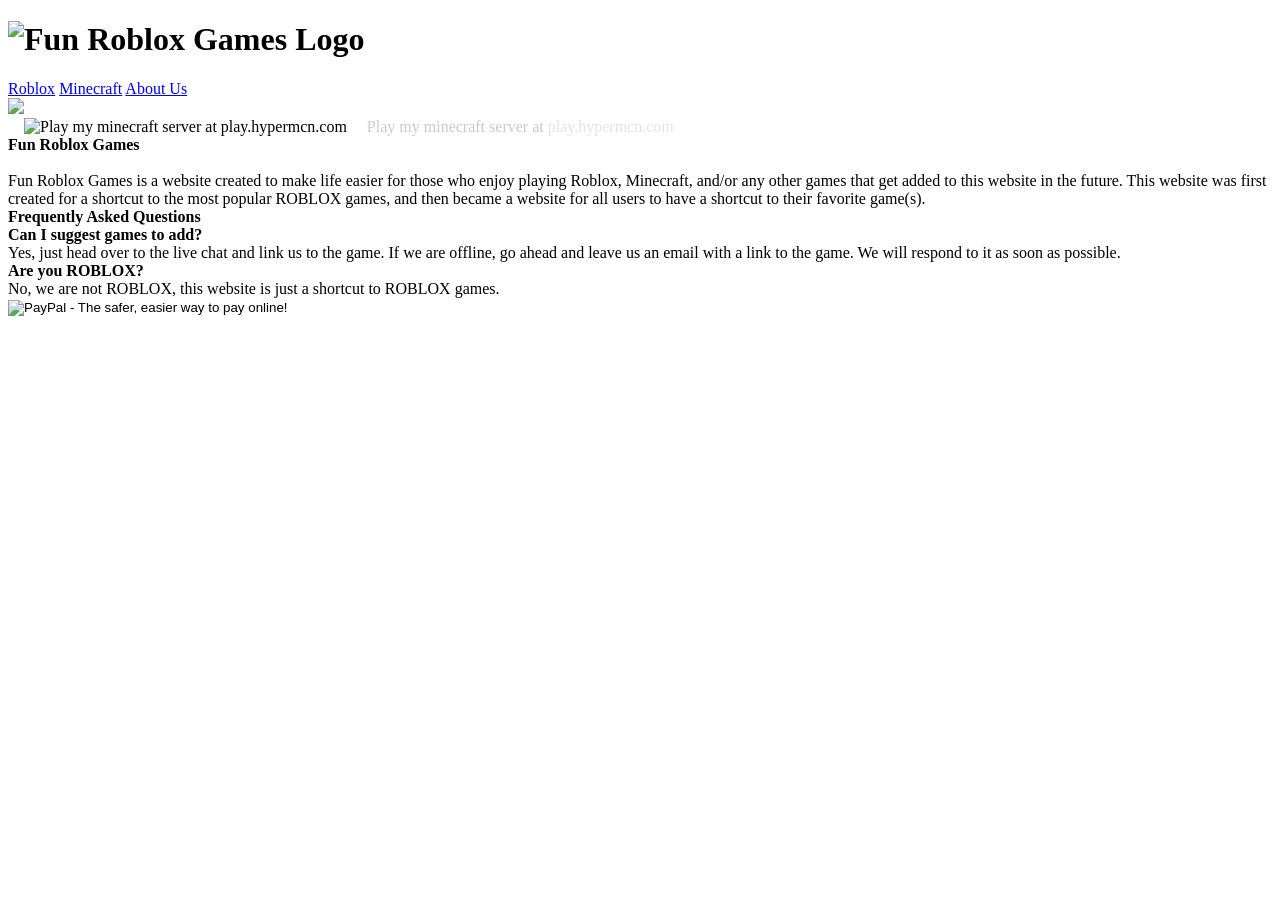
==== about/index.html @ 70450796 "Removed falling emojis" ====
<!DOCTYPE html>
<html lang="en">
<head>
  <meta charset="UTF-8">
  <link rel="icon" href="../images/favicon.png">
  <link rel="canonical" href="https://funrobloxgames.com/">
  <title>Fun Roblox Games</title>
  <meta name='description' content="This is a page all about us.">
  <link href='https://fonts.googleapis.com/css?family=Open+Sans' rel='stylesheet' type='text/css'>
  <link rel="stylesheet" href="../style.css">
  <script async src="https://arc.io/widget.min.js#vhRZitEy"></script>
</head>

<body>
  <!-- yyyy-mm-dd -->
  <time datetime="2019-06-05"></time>
  <header>
    <div class='nav-wrapper'>
      <h1 class='site'><img src="../images/logo.png" alt="Fun Roblox Games Logo"></h1>
    </div>
  </header>
  <nav class="nav">
    <a href="../" class="tab">Roblox</a>
    <a href="../minecraft" class="tab">Minecraft</a>
    <a href="#" class="tab">About Us</a>
  </nav>
  <a href='https://www.roblox.com/games/?SortFilter=default&TimeFilter=0&GenreFilter=1'><img src="../images/roblox background.png" class="header"></a>


  <article class="wrapper">
    <script src="https://apis.google.com/js/platform.js"></script>

  <div class="socials">
    <div class="austin1">
      <div class="g-ytsubscribe" data-channelid="UCCYm6GAI6Jy45ju1OL15-pA" data-layout="full" data-count="default"></div>
    </div>
    <div class="courtney">
      <div class="g-ytsubscribe" data-channelid="UCWKA3YM1mv_Pp5pNJyKJEbw" data-layout="full" data-count="default"></div>
    </div>
    <div class="minecraftserver">
        <img src="../images/MinecraftServer.png" alt="Play my minecraft server at play.hypermcn.com" style="width: 120px; margin: 0 1em;">
        <span style='color: rgb(202, 202, 202);'>Play my minecraft server at <span style='color: rgb(228, 228, 228);'>play.hypermcn.com</span></span>
    </div>
  </div>

  <div class="aboutus1">
    <header class="about-page"><b>Fun Roblox Games</b></header>
    <br>
    <span style="text-indent: 50px;">Fun Roblox Games is a website created to make life easier for those who enjoy playing Roblox, Minecraft, and/or any other games that get added to this website in the future. This website was first created for a shortcut to the most popular ROBLOX games, and then became a website for all users to have a shortcut to their favorite game(s).</a></span>
  </div>

  <div class="aboutus2">
    <header class="about-page"><b>Frequently Asked Questions</b></header>
  </div>
  <div class="aboutus4">
    <header class="about-page"><b>Can I suggest games to add?</b></header>
  </div>
  <div class="aboutus3">
    <span style="text-indent: 50px;">Yes, just head over to the live chat and link us to the game. If we are offline, go ahead and leave us an email with a link to the game. We will respond to it as soon as possible.</a></span>
  </div>
  <div class="aboutus4">
    <header class="about-page"><b>Are you ROBLOX?</b></header>
  </div>
  <div class="aboutus3">
    <span style="text-indent: 50px;">No, we are not ROBLOX, this website is just a shortcut to ROBLOX games.</a></span>
  </div>

  <script src="https://ajax.googleapis.com/ajax/libs/jquery/2.2.2/jquery.min.js"></script>
  <script>
    $(function(){
      $('.searchWrapper').submit(function(){
        var searchterm=$(".search").val();
        window.open("http://www.planetminecraft.com/resources/servers/?keywords="+searchterm);
        // alert(searchterm);
        return false;
      });
    });
  </script>
  <script>
    (function(i,s,o,g,r,a,m){i['GoogleAnalyticsObject']=r;i[r]=i[r]||function(){
    (i[r].q=i[r].q||[]).push(arguments)},i[r].l=1*new Date();a=s.createElement(o),
    m=s.getElementsByTagName(o)[0];a.async=1;a.src=g;m.parentNode.insertBefore(a,m)
    })(window,document,'script','https://www.google-analytics.com/analytics.js','ga');

    ga('create', 'UA-78082698-1', 'auto');
    ga('send', 'pageview');

  </script>

  <form id='donatebutton' action="https://www.paypal.com/cgi-bin/webscr" method="post" target="_top">
  <input type="hidden" name="cmd" value="_s-xclick">
  <input type="hidden" name="encrypted" value="-----BEGIN [base64]/Lzu3eN90kXtmIL9+7bFQxDJg5VmaJ9ha/25C2ZxIQp4QmxjDtzGZ60CPspGEeqQU7fNBEXMQUgwRZ/mwlBgQVGI13hwMItOdXeD//gFYqy5keE9ZQInRFVOMg32OgjKmyJx0dWm6HEBvCXd/QQZjELMAkGBSsOAwIaBQAwgbQGCSqGSIb3DQEHATAUBggqhkiG9w0DBwQIiEFsy+nfAbWAgZCjhSfO0utZwKy3SOZlMs0EVNJAwykuh4yoXIShmnw4yIOJKg3ScotOW2jnKNru/n3dy8YlivNNC/[base64]/hJl66/RGqrj5rFb08sAABNTzDTiqqNpJeBsYs/[base64]/MA0GCSqGSIb3DQEBBQUAA4GBAIFfOlaagFrl71+jq6OKidbWFSE+Q4FqROvdgIONth+8kSK//Y/4ihuE4Ymvzn5ceE3S/[base64]/aVGeXF6LKY6onZkT41SuuuejD3kIWZJ0TG+J5+DGIkRZFLzC8uMK3yHFZeaX3o051s2yT3d9nb4xijWLMAJkyIhykA6dnTCH2SRCFhxvdeOJo9iugWslo/7Gn2+v9IBT-----END PKCS7-----
  ">
  <input type="image" src="../images/Donate.png" border="0" name="submit" alt="PayPal - The safer, easier way to pay online!">
  <img alt="" border="0" src="https://www.paypalobjects.com/en_US/i/scr/pixel.gif" width="1" height="1">
  </form>

</article>
<div style='max-width:700px;margin:0 auto;background:none;'><img src="../images/Email.png" alt=""></div>
<div class="notification"><p></p></div>
<script src="https://ajax.googleapis.com/ajax/libs/jquery/3.3.1/jquery.min.js"></script>
<script src="https://cdnjs.cloudflare.com/ajax/libs/clipboard.js/2.0.0/clipboard.min.js"></script>
  <script>
    var host="funrobloxgames.com";
    // alert(host);
    if((host==window.location.host)&&(window.location.protocol != "https:")){
      window.location.protocol="https";
      console.log('true');
    }else {
      console.log('false');

    }
    new ClipboardJS(".game");
    $(".game").click(function(e){
      e.preventDefault();
      var ip = $(this).data("clipboard-target");
      ip = $(ip).val();
      $(".notification p").text(ip+" has been copied to your clipboard.");
      $(".notification").fadeIn();
      setTimeout(function(){
        $(".notification").fadeOut();
      },3000);
    })
  </script>
</body>
</html>
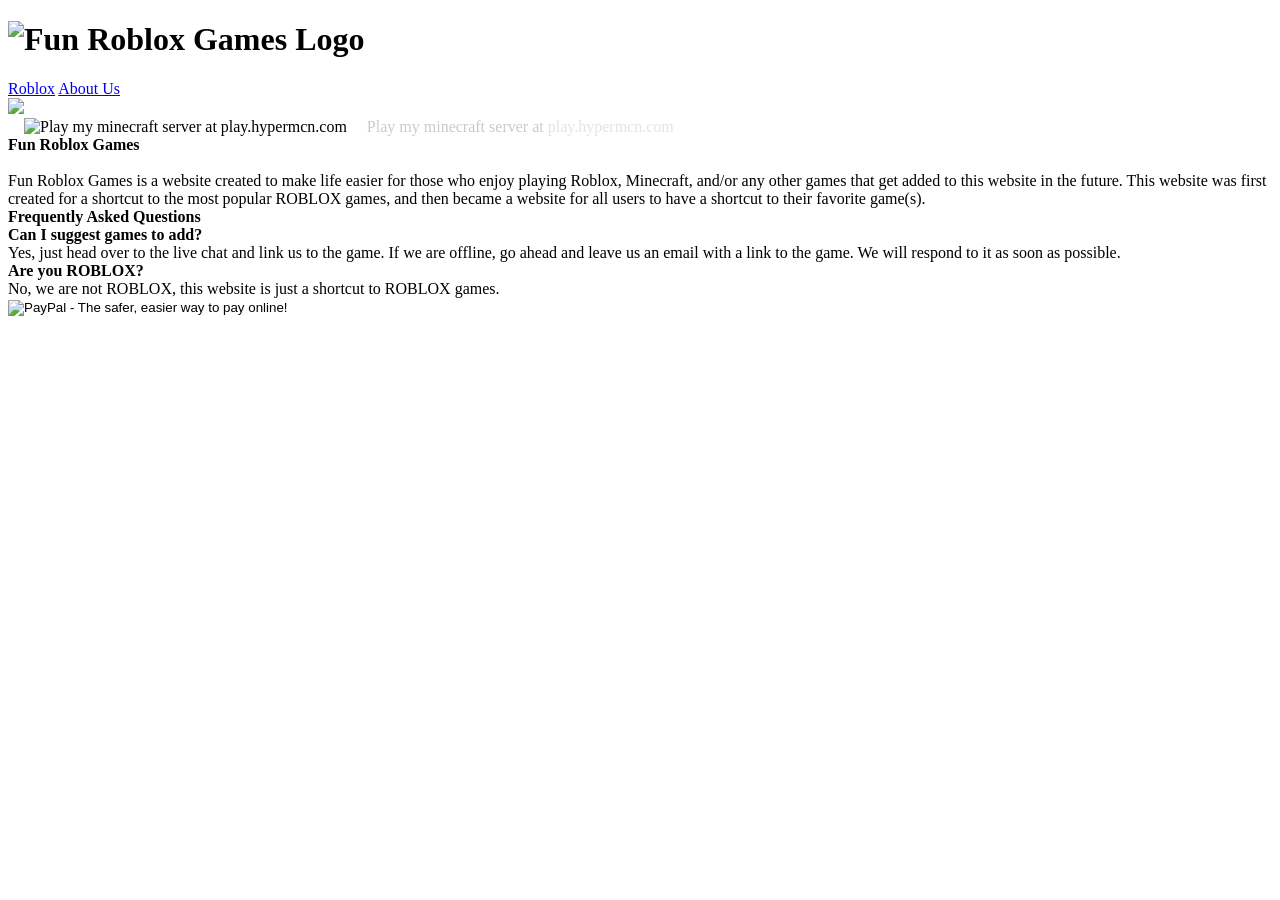
==== commit 647ab484: "Removed Minecraft tab" ====
--- a/about/index.html
+++ b/about/index.html
@@ -21,7 +21,6 @@
   </header>
   <nav class="nav">
     <a href="../" class="tab">Roblox</a>
-    <a href="../minecraft" class="tab">Minecraft</a>
     <a href="#" class="tab">About Us</a>
   </nav>
   <a href='https://www.roblox.com/games/?SortFilter=default&TimeFilter=0&GenreFilter=1'><img src="../images/roblox background.png" class="header"></a>
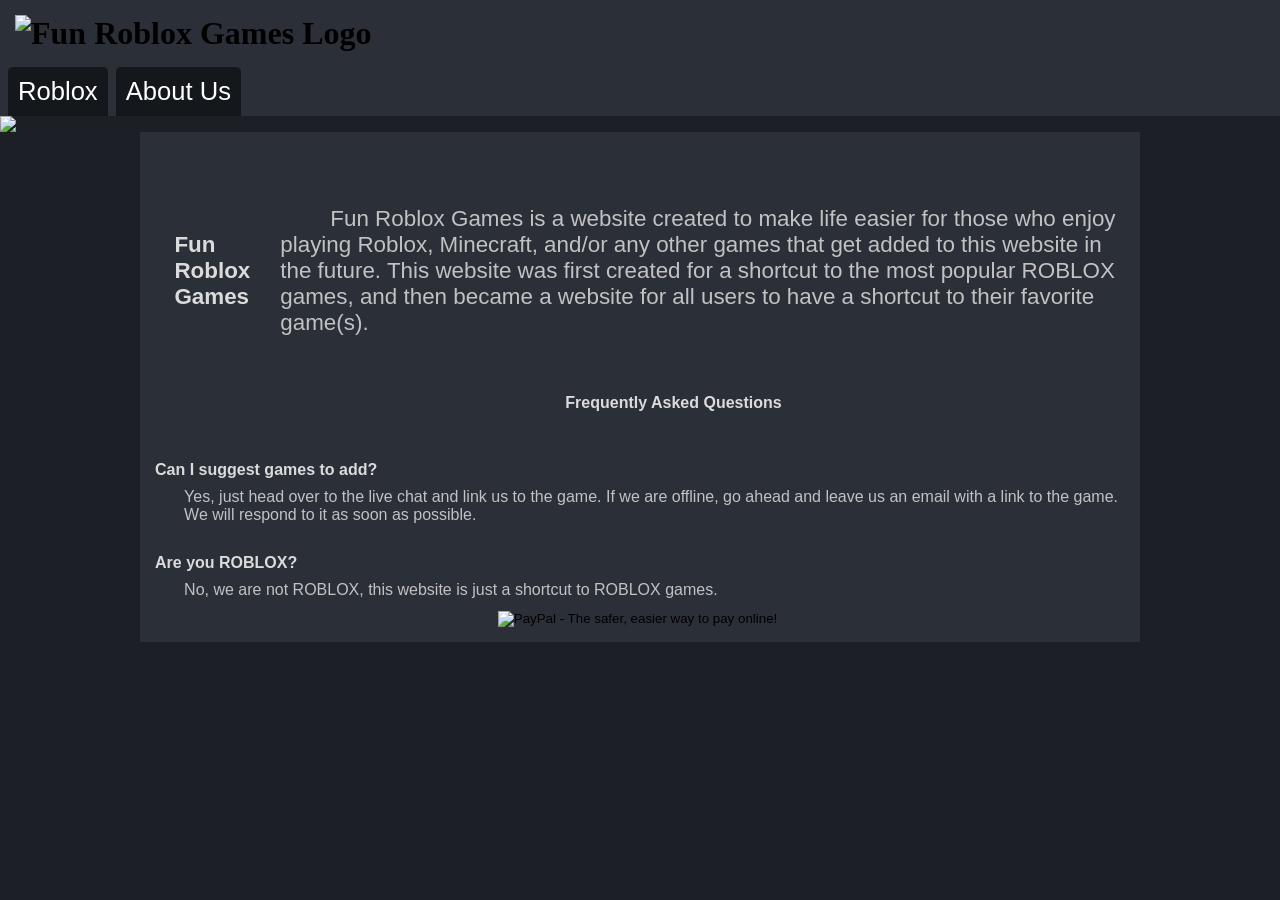
==== commit 05d33108: "Removed unused code/images" ====
--- a/about/index.html
+++ b/about/index.html
@@ -35,10 +35,6 @@
     </div>
     <div class="courtney">
       <div class="g-ytsubscribe" data-channelid="UCWKA3YM1mv_Pp5pNJyKJEbw" data-layout="full" data-count="default"></div>
-    </div>
-    <div class="minecraftserver">
-        <img src="../images/MinecraftServer.png" alt="Play my minecraft server at play.hypermcn.com" style="width: 120px; margin: 0 1em;">
-        <span style='color: rgb(202, 202, 202);'>Play my minecraft server at <span style='color: rgb(228, 228, 228);'>play.hypermcn.com</span></span>
     </div>
   </div>
 
--- a/style.css
+++ b/style.css
@@ -0,0 +1,445 @@
+h2 a, h2 {
+text-align: center;
+font-family: 'Open Sans';
+color: #212121;
+font-size: 2em;
+display: block;
+width: 100%;
+}
+
+.madsen-aff {
+  display: inline-flex;
+}
+.madsen-title {
+  color: white;
+  margin-top: 20%;
+  margin-left: -95%;
+  font-size: 20px;
+  width: 29.33%;
+}
+
+#donatebutton {
+  text-align: center;
+  width: 100%;
+}
+
+body,header,nav,h1 {
+  padding: 0;
+  margin:0;
+}
+
+body {
+  background:#1C2026;
+}
+
+button {
+  background:green;
+  padding-bottom:50px;
+  padding-top:50px;
+  margin:0 auto;
+  display:inline;
+  width:250px;
+  height:250px;
+  font-size:50px;
+  cursor:pointer;
+}
+
+a {
+  color: white;
+  text-decoration:none;
+}
+
+.searchWrapper {
+  width:100%;
+  text-align: center;
+  margin:1%;
+  background-color: whitesmoke;
+}
+
+.searchWrapper input {
+  font-size:2em;
+  margin:0 auto;
+  padding:2px 6px;
+  width:100%;
+  box-sizing:border-box;
+  background-color: whitesmoke;
+}
+
+.site {
+  font-family:"Open Sans";
+}
+
+.navbar {
+  list-style-type: none
+}
+
+.navbar li {
+  display:inline;
+  border: 2px solid blue;
+  padding:20px;
+  height:100%;
+  background-image: url(dark_embroidery.png);
+  color:white;
+  cursor:pointer;
+}
+
+.nav-wrapper {
+  display: flex;
+  justify-content: space-between;
+  width: 100%;
+  box-sizing: border-box;
+  align-items: center;
+  background: #2a2f38;
+  padding:15px;
+}
+
+img {
+  max-width: 100%;
+}
+
+.header {
+  background-color: #1C2026;
+  margin: 0 auto;
+  display: block;
+}
+
+.wrapper {
+  width:100%;
+  background: #2a2f38;
+  padding:15px;
+  height:100%;
+  box-sizing:border-box;
+  display: flex;
+  flex-flow: wrap;
+  max-width: 1000px;
+  margin:0 auto;
+}
+
+.getmovincrew {
+  width: 100%;
+  font-family: sans-serif;
+  font-size: 1.4em;
+  max-width: 400px;
+  display: flex;
+  align-items: center;
+  justify-content: center;
+  margin-top: 1em;
+}
+
+nav.nav {
+  font-size:1.6em;
+  font-family:sans-serif;
+  padding:0;
+  display: flex;
+  justify-content: flex-start;
+  width: 100%;
+  box-sizing: border-box;
+  align-items: center;
+  background: #2a2f38;
+}
+
+.tab {
+  background:#14171C;
+  padding:10px;
+  border-radius:5px 5px 0px 0px;
+  margin:0px 0px 0px 8px;
+}
+
+.title {
+  background: #38404b;
+  color:white;
+  padding: 1%;
+  margin: 1%;
+  font-size: 20px;
+  width: 29.33%;
+}
+
+@media (max-width: 700px) {
+  .title{
+    width: 46%;
+  }
+}
+
+@media (max-width: 450px) {
+  .title{
+    width: 96%;
+  }
+}
+
+.ipinput {
+  width: 1px;
+  height: 1px;
+  position: absolute;
+  left: -9999px;
+}
+
+.notification {
+  display: none;
+  position: fixed;
+  bottom: 40px;
+  left: 20px;
+  width: 100%;
+  text-align: center;
+}
+
+.notification p {
+  display: inline;
+  background: white;
+  padding: 20px 30px;
+  border-radius: 3px;
+  font-size: 2em;
+  font-family: sans-serif;
+}
+
+.centeraff {
+  display: block;
+  margin-left: 90%;
+  margin-right: 90%;
+  width: auto;
+}
+
+.austin {
+  margin-left: 35%;
+  margin-top: 2%;
+  margin-bottom: 2%;
+}
+
+.austin1 {
+  margin-top: 4%;
+  margin-left: 5%;
+  margin-bottom: 2%;
+}
+
+.courtney {
+  margin-left: 5%;
+  margin-top: 4%;
+  margin-bottom: 2%;
+}
+
+.robloxdesc {
+  width: 100%;
+  font-family: sans-serif;
+  font-size: 1.4em;
+  display: flex;
+  align-items: center;
+  justify-content: center;
+  margin-left: 2%;
+  margin-top: 2%;
+  color: #9b978f;
+}
+
+.austinfrgdesc {
+  width: 100%;
+  font-family: sans-serif;
+  font-size: 1.4em;
+  display: flex;
+  align-items: center;
+  justify-content: center;
+  margin-left: 2%;
+  margin-bottom: 2%;
+  color: #9b978f;
+}
+
+.applydesc {
+  width: 100%;
+  font-family: sans-serif;
+  font-size: 1.4em;
+  display: flex;
+  align-items: center;
+  justify-content: center;
+  margin-left: 2%;
+  color: #9b978f;
+}
+
+.game-header {
+  margin-right: 30px;
+}
+.aboutus1 {
+  color: #c2c2c2;
+  width: 100%;
+  font-family: sans-serif;
+  font-size: 1.4em;
+  display: flex;
+  align-items: center;
+  justify-content: center;
+  margin-left: 2%;
+  margin-bottom: 3%;
+  margin-top: 3%;
+}
+
+.aboutus2 {
+  color: #c2c2c2;
+  width: 100%;
+  font-family: sans-serif;
+  display: flex;
+  align-items: center;
+  justify-content: center;
+  margin-left: 10%;
+  margin-bottom: 3%;
+  margin-top: 3%;
+}
+
+.aboutus3 {
+  color: #c2c2c2;
+  width: 100%;
+  font-family: sans-serif;
+  align-items: center;
+  margin-left: 3%;
+  margin-bottom: 1%;
+  margin-top: 1%;
+  margin-right: auto;
+}
+
+.aboutus4 {
+  color: #c2c2c2;
+  width: 100%;
+  font-family: sans-serif;
+  align-items: center;
+  justify-content: center;
+  margin-left: auto;
+  margin-bottom: 0%;
+  margin-top: 2%;
+  margin-right: auto;
+}
+
+.about-page {
+  color: #dbdbdb;
+  margin-right: 30px;
+}
+.yt-username{
+  display: block;
+  height: 23px;
+  font-weight: 500;
+  white-space: nowrap;
+}
+.socials {
+  background-color: rgba(37, 37, 37, 0.719);
+  padding-bottom: 15px;
+  border-radius: 25px;
+  display: -webkit-inline-box;
+  margin: auto;
+  margin-bottom: 15px;
+}
+
+.snowflake {
+  color: #fff;
+  font-size: 1em;
+  font-family: Arial, sans-serif;
+  text-shadow: 0 0 5px #000;
+}
+
+@-webkit-keyframes snowflakes-fall {
+  0% {
+      top: -10%
+  }
+  100% {
+      top:100%
+  }
+}
+@-webkit-keyframes snowflakes-shake {
+  0%,100% {
+      -webkit-transform: translateX(0);
+      transform: translateX(0)
+  }
+  50% {
+      -webkit-transform: translateX(80px);
+      transform: translateX(80px)
+  }
+}
+@keyframes snowflakes-fall {
+  0% {
+      top: -10%
+  }
+  100% {
+      top: 100%
+  }
+}
+@keyframes snowflakes-shake {
+  0%,100% {
+      transform: translateX(0)
+  }
+  50% {
+      transform: translateX(80px)
+  }
+}
+
+.snowflake {
+  position: fixed;
+  top: -10%;
+  z-index: 9999;
+  -webkit-user-select: none;
+  -moz-user-select: none;
+  -ms-user-select: none;
+  user-select: none;
+  cursor: default;
+  -webkit-animation-name: snowflakes-fall,snowflakes-shake;
+  -webkit-animation-duration: 10s,3s;
+  -webkit-animation-timing-function: linear,ease-in-out;
+  -webkit-animation-iteration-count: infinite,infinite;
+  -webkit-animation-play-state: running,running;
+  animation-name: snowflakes-fall,snowflakes-shake;
+  animation-duration: 10s,3s;
+  animation-timing-function: linear,ease-in-out;
+  animation-iteration-count: infinite,infinite;
+  animation-play-state: running,running
+}
+.snowflake:nth-of-type(0) {
+  left: 1%;
+  -webkit-animation-delay: 0s,0s;
+  animation-delay:0s,0s
+}
+.snowflake:nth-of-type(1) {
+  left: 10%;
+  -webkit-animation-delay: 1s,1s;
+  animation-delay: 1s,1s
+}
+.snowflake:nth-of-type(2) {
+  left: 20%;
+  -webkit-animation-delay: 6s,.5s;
+  animation-delay: 6s,.5s
+}
+.snowflake:nth-of-type(3) {
+  left: 30%;
+  -webkit-animation-delay: 4s,2s;
+  animation-delay: 4s,2s
+}
+.snowflake:nth-of-type(4) {
+  left: 40%;
+  -webkit-animation-delay: 2s,2s;
+  animation-delay: 2s,2s
+}
+.snowflake:nth-of-type(5) {
+  left: 50%;
+  -webkit-animation-delay: 8s,3s;
+  animation-delay: 8s,3s
+}
+.snowflake:nth-of-type(6) {
+  left: 60%;
+  -webkit-animation-delay: 6s,2s;
+  animation-delay:6s,2s
+}
+.snowflake:nth-of-type(7) {
+  left: 70%;
+  -webkit-animation-delay: 2.5s,1s;
+  animation-delay: 2.5s,1s
+}
+.snowflake:nth-of-type(8) {
+  left: 80%;
+  -webkit-animation-delay: 1s,0s;
+  animation-delay: 1s,0s
+}
+.snowflake:nth-of-type(9) {
+  left: 90%;
+  -webkit-animation-delay: 3s,1.5s;
+  animation-delay: 3s,1.5s
+}
+.snowflake:nth-of-type(10) {
+  left: 25%;
+  -webkit-animation-delay: 2s,0s;
+  animation-delay: 2s,0s
+}
+.snowflake:nth-of-type(11) {
+  left: 65%;
+  -webkit-animation-delay: 4s,2.5s;
+  animation-delay: 4s,2.5s
+}
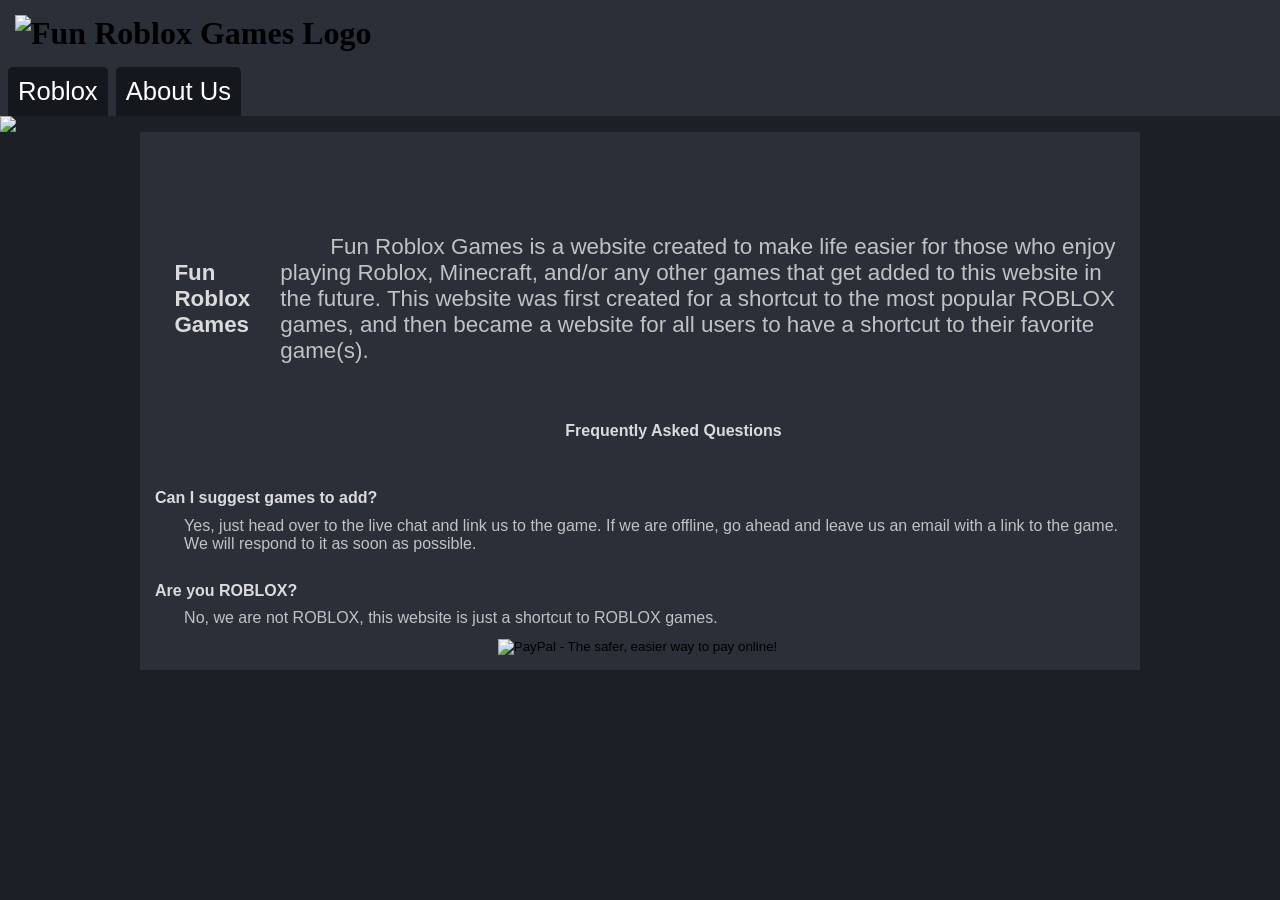
==== commit a20ba354: "Improved socials box" ====
--- a/about/index.html
+++ b/about/index.html
@@ -29,14 +29,14 @@
   <article class="wrapper">
     <script src="https://apis.google.com/js/platform.js"></script>
 
-  <div class="socials">
-    <div class="austin1">
-      <div class="g-ytsubscribe" data-channelid="UCCYm6GAI6Jy45ju1OL15-pA" data-layout="full" data-count="default"></div>
-    </div>
-    <div class="courtney">
-      <div class="g-ytsubscribe" data-channelid="UCWKA3YM1mv_Pp5pNJyKJEbw" data-layout="full" data-count="default"></div>
-    </div>
+<div class="socials" style="display: flex; justify-content: center; gap: 20px; margin: 20px 0;"></div>
+  <div class="austin1">
+    <div class="g-ytsubscribe" data-channelid="UCCYm6GAI6Jy45ju1OL15-pA" data-layout="full" data-count="default"></div>
   </div>
+  <div class="courtney">
+    <div class="g-ytsubscribe" data-channelid="UCWKA3YM1mv_Pp5pNJyKJEbw" data-layout="full" data-count="default"></div>
+  </div>
+</div>
 
   <div class="aboutus1">
     <header class="about-page"><b>Fun Roblox Games</b></header>
@@ -59,6 +59,8 @@
   <div class="aboutus3">
     <span style="text-indent: 50px;">No, we are not ROBLOX, this website is just a shortcut to ROBLOX games.</a></span>
   </div>
+
+  <br>
 
   <script src="https://ajax.googleapis.com/ajax/libs/jquery/2.2.2/jquery.min.js"></script>
   <script>
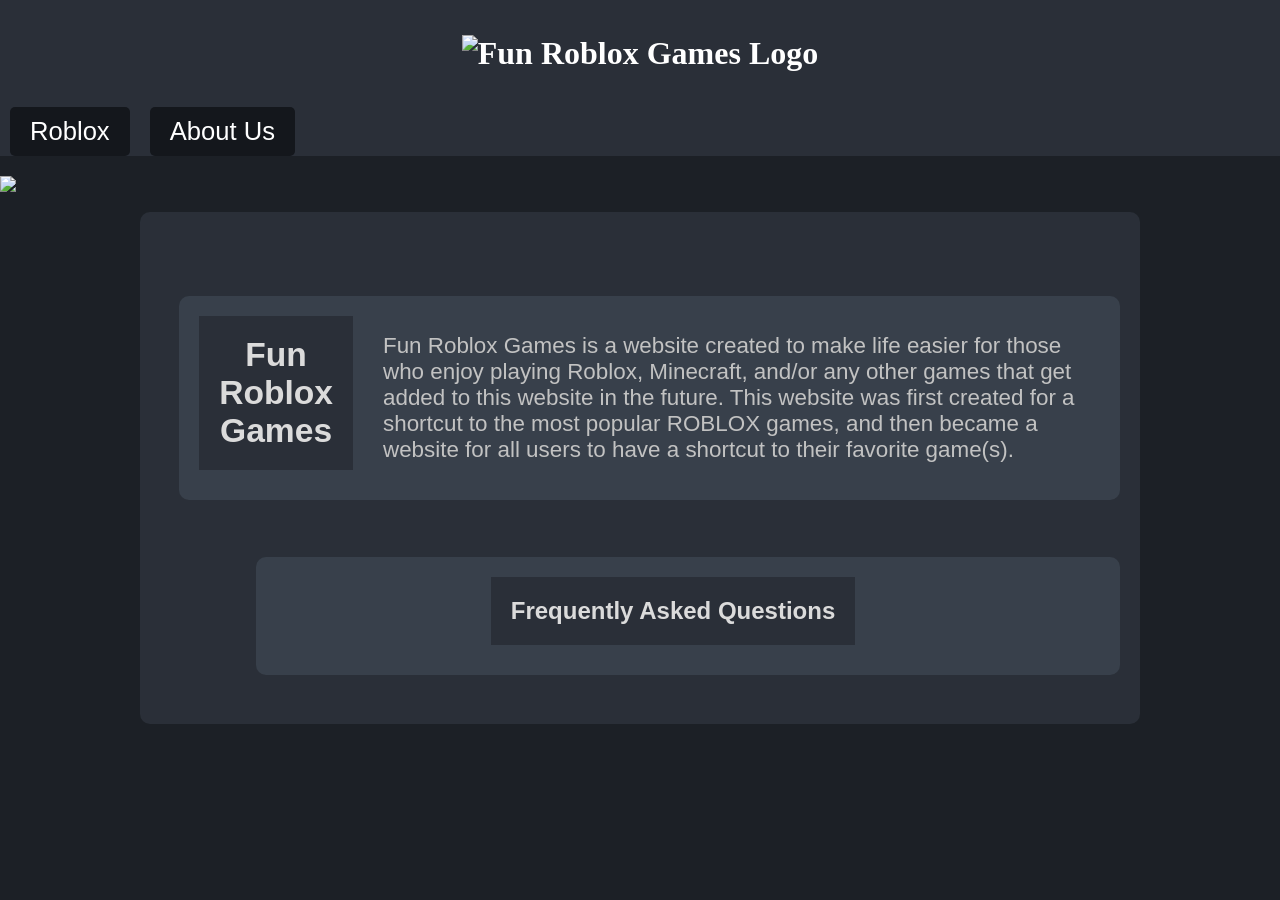
==== commit 55c43ad3: "Aesthetic Update" ====
--- a/about/index.html
+++ b/about/index.html
@@ -25,99 +25,27 @@
   </nav>
   <a href='https://www.roblox.com/games/?SortFilter=default&TimeFilter=0&GenreFilter=1'><img src="../images/roblox background.png" class="header"></a>
 
-
   <article class="wrapper">
     <script src="https://apis.google.com/js/platform.js"></script>
 
-<div class="socials" style="display: flex; justify-content: center; gap: 20px; margin: 20px 0;"></div>
-  <div class="austin1">
-    <div class="g-ytsubscribe" data-channelid="UCCYm6GAI6Jy45ju1OL15-pA" data-layout="full" data-count="default"></div>
-  </div>
-  <div class="courtney">
-    <div class="g-ytsubscribe" data-channelid="UCWKA3YM1mv_Pp5pNJyKJEbw" data-layout="full" data-count="default"></div>
-  </div>
-</div>
+    <div class="socials">
+      <div class="austin1">
+        <div class="g-ytsubscribe" data-channelid="UCCYm6GAI6Jy45ju1OL15-pA" data-layout="full" data-count="default"></div>
+      </div>
+      <div class="courtney">
+        <div class="g-ytsubscribe" data-channelid="UCWKA3YM1mv_Pp5pNJyKJEbw" data-layout="full" data-count="default"></div>
+      </div>
+    </div>
 
-  <div class="aboutus1">
-    <header class="about-page"><b>Fun Roblox Games</b></header>
-    <br>
-    <span style="text-indent: 50px;">Fun Roblox Games is a website created to make life easier for those who enjoy playing Roblox, Minecraft, and/or any other games that get added to this website in the future. This website was first created for a shortcut to the most popular ROBLOX games, and then became a website for all users to have a shortcut to their favorite game(s).</a></span>
-  </div>
+    <div class="aboutus1">
+      <header class="about-page"><b>Fun Roblox Games</b></header>
+      <br>
+      <span>Fun Roblox Games is a website created to make life easier for those who enjoy playing Roblox, Minecraft, and/or any other games that get added to this website in the future. This website was first created for a shortcut to the most popular ROBLOX games, and then became a website for all users to have a shortcut to their favorite game(s).</span>
+    </div>
 
-  <div class="aboutus2">
-    <header class="about-page"><b>Frequently Asked Questions</b></header>
-  </div>
-  <div class="aboutus4">
-    <header class="about-page"><b>Can I suggest games to add?</b></header>
-  </div>
-  <div class="aboutus3">
-    <span style="text-indent: 50px;">Yes, just head over to the live chat and link us to the game. If we are offline, go ahead and leave us an email with a link to the game. We will respond to it as soon as possible.</a></span>
-  </div>
-  <div class="aboutus4">
-    <header class="about-page"><b>Are you ROBLOX?</b></header>
-  </div>
-  <div class="aboutus3">
-    <span style="text-indent: 50px;">No, we are not ROBLOX, this website is just a shortcut to ROBLOX games.</a></span>
-  </div>
-
-  <br>
-
-  <script src="https://ajax.googleapis.com/ajax/libs/jquery/2.2.2/jquery.min.js"></script>
-  <script>
-    $(function(){
-      $('.searchWrapper').submit(function(){
-        var searchterm=$(".search").val();
-        window.open("http://www.planetminecraft.com/resources/servers/?keywords="+searchterm);
-        // alert(searchterm);
-        return false;
-      });
-    });
-  </script>
-  <script>
-    (function(i,s,o,g,r,a,m){i['GoogleAnalyticsObject']=r;i[r]=i[r]||function(){
-    (i[r].q=i[r].q||[]).push(arguments)},i[r].l=1*new Date();a=s.createElement(o),
-    m=s.getElementsByTagName(o)[0];a.async=1;a.src=g;m.parentNode.insertBefore(a,m)
-    })(window,document,'script','https://www.google-analytics.com/analytics.js','ga');
-
-    ga('create', 'UA-78082698-1', 'auto');
-    ga('send', 'pageview');
-
-  </script>
-
-  <form id='donatebutton' action="https://www.paypal.com/cgi-bin/webscr" method="post" target="_top">
-  <input type="hidden" name="cmd" value="_s-xclick">
-  <input type="hidden" name="encrypted" value="-----BEGIN [base64]/Lzu3eN90kXtmIL9+7bFQxDJg5VmaJ9ha/25C2ZxIQp4QmxjDtzGZ60CPspGEeqQU7fNBEXMQUgwRZ/mwlBgQVGI13hwMItOdXeD//gFYqy5keE9ZQInRFVOMg32OgjKmyJx0dWm6HEBvCXd/QQZjELMAkGBSsOAwIaBQAwgbQGCSqGSIb3DQEHATAUBggqhkiG9w0DBwQIiEFsy+nfAbWAgZCjhSfO0utZwKy3SOZlMs0EVNJAwykuh4yoXIShmnw4yIOJKg3ScotOW2jnKNru/n3dy8YlivNNC/[base64]/hJl66/RGqrj5rFb08sAABNTzDTiqqNpJeBsYs/[base64]/MA0GCSqGSIb3DQEBBQUAA4GBAIFfOlaagFrl71+jq6OKidbWFSE+Q4FqROvdgIONth+8kSK//Y/4ihuE4Ymvzn5ceE3S/[base64]/aVGeXF6LKY6onZkT41SuuuejD3kIWZJ0TG+J5+DGIkRZFLzC8uMK3yHFZeaX3o051s2yT3d9nb4xijWLMAJkyIhykA6dnTCH2SRCFhxvdeOJo9iugWslo/7Gn2+v9IBT-----END PKCS7-----
-  ">
-  <input type="image" src="../images/Donate.png" border="0" name="submit" alt="PayPal - The safer, easier way to pay online!">
-  <img alt="" border="0" src="https://www.paypalobjects.com/en_US/i/scr/pixel.gif" width="1" height="1">
-  </form>
-
-</article>
-<div style='max-width:700px;margin:0 auto;background:none;'><img src="../images/Email.png" alt=""></div>
-<div class="notification"><p></p></div>
-<script src="https://ajax.googleapis.com/ajax/libs/jquery/3.3.1/jquery.min.js"></script>
-<script src="https://cdnjs.cloudflare.com/ajax/libs/clipboard.js/2.0.0/clipboard.min.js"></script>
-  <script>
-    var host="funrobloxgames.com";
-    // alert(host);
-    if((host==window.location.host)&&(window.location.protocol != "https:")){
-      window.location.protocol="https";
-      console.log('true');
-    }else {
-      console.log('false');
-
-    }
-    new ClipboardJS(".game");
-    $(".game").click(function(e){
-      e.preventDefault();
-      var ip = $(this).data("clipboard-target");
-      ip = $(ip).val();
-      $(".notification p").text(ip+" has been copied to your clipboard.");
-      $(".notification").fadeIn();
-      setTimeout(function(){
-        $(".notification").fadeOut();
-      },3000);
-    })
-  </script>
+    <div class="aboutus2">
+      <header class="about-page"><b>Frequently Asked Questions</b></header>
+    </div>
+  </article>
 </body>
 </html>
--- a/style.css
+++ b/style.css
@@ -30,23 +30,40 @@
 
 body {
   background:#1C2026;
+  font-family: 'Open Sans', sans-serif;
+  color: #fff;
+}
+
+header {
+  background: #2a2f38;
+  padding: 20px;
+  text-align: center;
 }
 
 button {
   background:green;
-  padding-bottom:50px;
-  padding-top:50px;
-  margin:0 auto;
-  display:inline;
-  width:250px;
-  height:250px;
-  font-size:50px;
+  padding:20px;
+  margin:10px auto;
+  display:block;
+  width:200px;
+  font-size:1.2em;
   cursor:pointer;
+  border: none;
+  border-radius: 5px;
+  color: #fff;
+}
+
+button:hover {
+  background: darkgreen;
 }
 
 a {
-  color: white;
-  text-decoration:none;
+  color: #0099ff;
+  text-decoration: underline;
+}
+
+a:hover {
+  color: #fff;
 }
 
 .searchWrapper {
@@ -63,6 +80,15 @@
   width:100%;
   box-sizing:border-box;
   background-color: whitesmoke;
+}
+
+input[type="text"] {
+  width: 100%;
+  padding: 10px;
+  margin: 10px 0;
+  border: none;
+  border-radius: 5px;
+  box-sizing: border-box;
 }
 
 .site {
@@ -85,34 +111,54 @@
 
 .nav-wrapper {
   display: flex;
-  justify-content: space-between;
+  justify-content: center;
+  align-items: center;
   width: 100%;
   box-sizing: border-box;
-  align-items: center;
   background: #2a2f38;
   padding:15px;
 }
 
+.nav {
+  display: flex;
+  justify-content: center;
+  background: #2a2f38;
+  padding: 10px 0;
+}
+
+.nav .tab {
+  background: #14171C;
+  padding: 10px 20px;
+  border-radius: 5px;
+  margin: 0 10px;
+  color: #fff;
+  text-decoration: none;
+}
+
+.nav .tab:hover {
+  background: #0099ff;
+}
+
 img {
   max-width: 100%;
 }
 
 .header {
-  background-color: #1C2026;
-  margin: 0 auto;
   display: block;
+  margin: 20px auto;
+  max-width: 100%;
 }
 
 .wrapper {
-  width:100%;
+  max-width: 1000px;
+  margin: 20px auto;
+  padding: 20px;
   background: #2a2f38;
-  padding:15px;
+  border-radius: 10px;
   height:100%;
   box-sizing:border-box;
   display: flex;
   flex-flow: wrap;
-  max-width: 1000px;
-  margin:0 auto;
 }
 
 .getmovincrew {
@@ -265,6 +311,9 @@
   margin-left: 2%;
   margin-bottom: 3%;
   margin-top: 3%;
+  padding: 20px;
+  background: #38404b;
+  border-radius: 10px;
 }
 
 .aboutus2 {
@@ -277,6 +326,9 @@
   margin-left: 10%;
   margin-bottom: 3%;
   margin-top: 3%;
+  padding: 20px;
+  background: #38404b;
+  border-radius: 10px;
 }
 
 .aboutus3 {
@@ -305,6 +357,8 @@
 .about-page {
   color: #dbdbdb;
   margin-right: 30px;
+  font-size: 1.5em;
+  margin-bottom: 10px;
 }
 .yt-username{
   display: block;
@@ -316,9 +370,10 @@
   background-color: rgba(37, 37, 37, 0.719);
   padding-bottom: 15px;
   border-radius: 25px;
-  display: -webkit-inline-box;
+  display: flex;
+  justify-content: space-around;
   margin: auto;
-  margin-bottom: 15px;
+  margin-bottom: 20px;
 }
 
 .snowflake {
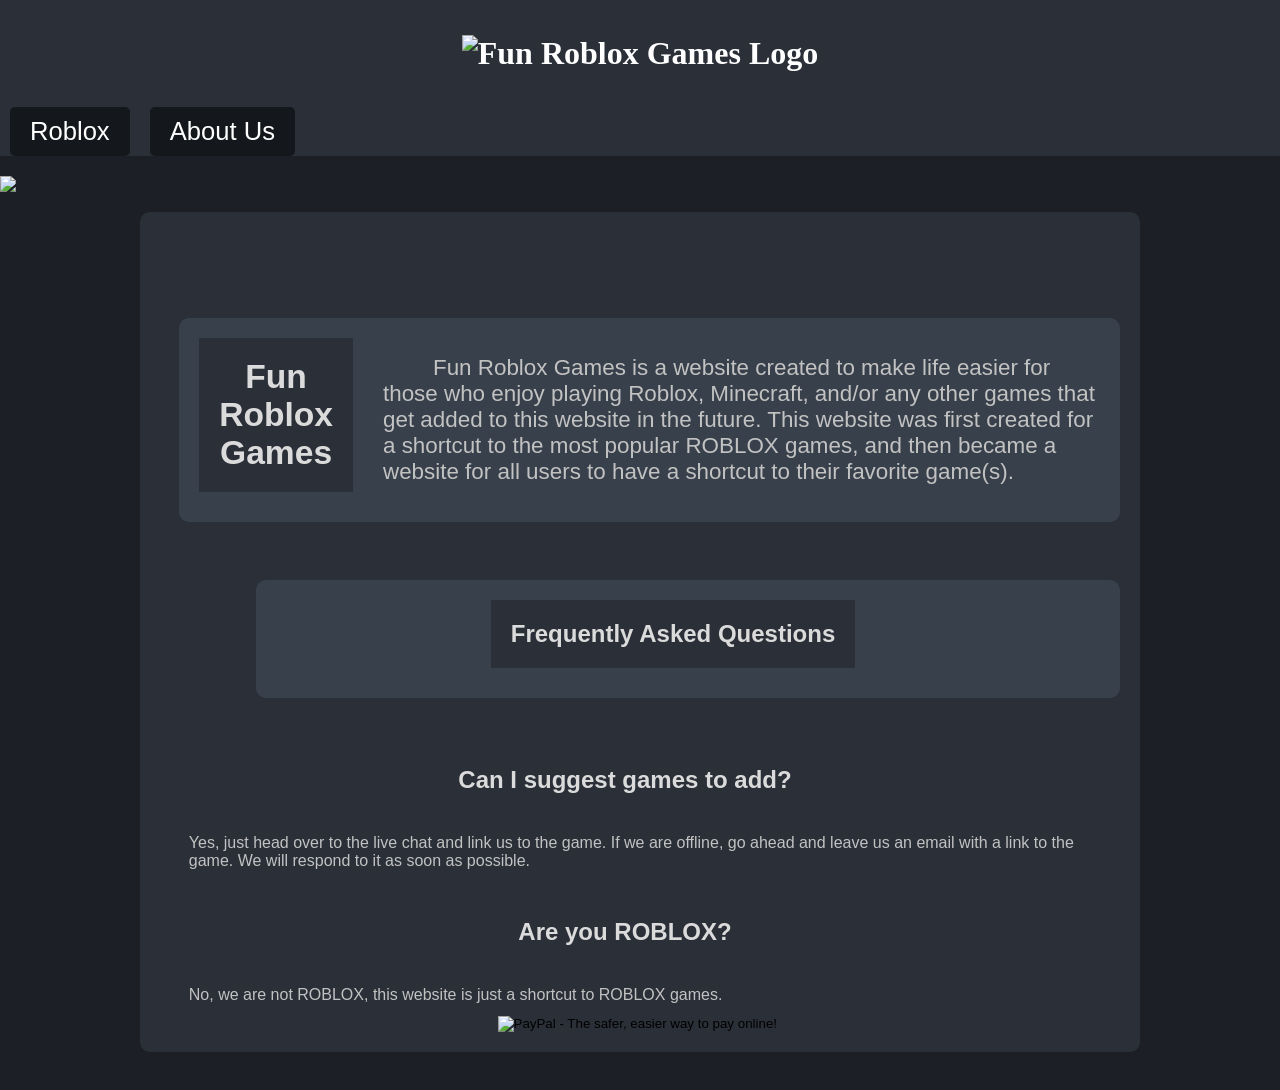
==== commit 6530aa4b: "Added FAQ back" ====
--- a/about/index.html
+++ b/about/index.html
@@ -25,27 +25,99 @@
   </nav>
   <a href='https://www.roblox.com/games/?SortFilter=default&TimeFilter=0&GenreFilter=1'><img src="../images/roblox background.png" class="header"></a>
 
+
   <article class="wrapper">
     <script src="https://apis.google.com/js/platform.js"></script>
 
-    <div class="socials">
-      <div class="austin1">
-        <div class="g-ytsubscribe" data-channelid="UCCYm6GAI6Jy45ju1OL15-pA" data-layout="full" data-count="default"></div>
-      </div>
-      <div class="courtney">
-        <div class="g-ytsubscribe" data-channelid="UCWKA3YM1mv_Pp5pNJyKJEbw" data-layout="full" data-count="default"></div>
-      </div>
-    </div>
+<div class="socials" style="display: flex;"></div>
+  <div class="austin1">
+    <div class="g-ytsubscribe" data-channelid="UCCYm6GAI6Jy45ju1OL15-pA" data-layout="full" data-count="default"></div>
+  </div>
+  <div class="courtney">
+    <div class="g-ytsubscribe" data-channelid="UCWKA3YM1mv_Pp5pNJyKJEbw" data-layout="full" data-count="default"></div>
+  </div>
+</div>
 
-    <div class="aboutus1">
-      <header class="about-page"><b>Fun Roblox Games</b></header>
-      <br>
-      <span>Fun Roblox Games is a website created to make life easier for those who enjoy playing Roblox, Minecraft, and/or any other games that get added to this website in the future. This website was first created for a shortcut to the most popular ROBLOX games, and then became a website for all users to have a shortcut to their favorite game(s).</span>
-    </div>
+  <div class="aboutus1">
+    <header class="about-page"><b>Fun Roblox Games</b></header>
+    <br>
+    <span style="text-indent: 50px;">Fun Roblox Games is a website created to make life easier for those who enjoy playing Roblox, Minecraft, and/or any other games that get added to this website in the future. This website was first created for a shortcut to the most popular ROBLOX games, and then became a website for all users to have a shortcut to their favorite game(s).</a></span>
+  </div>
 
-    <div class="aboutus2">
-      <header class="about-page"><b>Frequently Asked Questions</b></header>
-    </div>
-  </article>
+  <div class="aboutus2">
+    <header class="about-page"><b>Frequently Asked Questions</b></header>
+  </div>
+  <div class="aboutus4">
+    <header class="about-page"><b>Can I suggest games to add?</b></header>
+  </div>
+  <div class="aboutus3">
+    <span style="text-indent: 50px;">Yes, just head over to the live chat and link us to the game. If we are offline, go ahead and leave us an email with a link to the game. We will respond to it as soon as possible.</a></span>
+  </div>
+  <div class="aboutus4">
+    <header class="about-page"><b>Are you ROBLOX?</b></header>
+  </div>
+  <div class="aboutus3">
+    <span style="text-indent: 50px;">No, we are not ROBLOX, this website is just a shortcut to ROBLOX games.</a></span>
+  </div>
+
+  <br>
+
+  <script src="https://ajax.googleapis.com/ajax/libs/jquery/2.2.2/jquery.min.js"></script>
+  <script>
+    $(function(){
+      $('.searchWrapper').submit(function(){
+        var searchterm=$(".search").val();
+        window.open("http://www.planetminecraft.com/resources/servers/?keywords="+searchterm);
+        // alert(searchterm);
+        return false;
+      });
+    });
+  </script>
+  <script>
+    (function(i,s,o,g,r,a,m){i['GoogleAnalyticsObject']=r;i[r]=i[r]||function(){
+    (i[r].q=i[r].q||[]).push(arguments)},i[r].l=1*new Date();a=s.createElement(o),
+    m=s.getElementsByTagName(o)[0];a.async=1;a.src=g;m.parentNode.insertBefore(a,m)
+    })(window,document,'script','https://www.google-analytics.com/analytics.js','ga');
+
+    ga('create', 'UA-78082698-1', 'auto');
+    ga('send', 'pageview');
+
+  </script>
+
+  <form id='donatebutton' action="https://www.paypal.com/cgi-bin/webscr" method="post" target="_top">
+  <input type="hidden" name="cmd" value="_s-xclick">
+  <input type="hidden" name="encrypted" value="-----BEGIN [base64]/Lzu3eN90kXtmIL9+7bFQxDJg5VmaJ9ha/25C2ZxIQp4QmxjDtzGZ60CPspGEeqQU7fNBEXMQUgwRZ/mwlBgQVGI13hwMItOdXeD//gFYqy5keE9ZQInRFVOMg32OgjKmyJx0dWm6HEBvCXd/QQZjELMAkGBSsOAwIaBQAwgbQGCSqGSIb3DQEHATAUBggqhkiG9w0DBwQIiEFsy+nfAbWAgZCjhSfO0utZwKy3SOZlMs0EVNJAwykuh4yoXIShmnw4yIOJKg3ScotOW2jnKNru/n3dy8YlivNNC/[base64]/hJl66/RGqrj5rFb08sAABNTzDTiqqNpJeBsYs/[base64]/MA0GCSqGSIb3DQEBBQUAA4GBAIFfOlaagFrl71+jq6OKidbWFSE+Q4FqROvdgIONth+8kSK//Y/4ihuE4Ymvzn5ceE3S/[base64]/aVGeXF6LKY6onZkT41SuuuejD3kIWZJ0TG+J5+DGIkRZFLzC8uMK3yHFZeaX3o051s2yT3d9nb4xijWLMAJkyIhykA6dnTCH2SRCFhxvdeOJo9iugWslo/7Gn2+v9IBT-----END PKCS7-----
+  ">
+  <input type="image" src="../images/Donate.png" border="0" name="submit" alt="PayPal - The safer, easier way to pay online!">
+  <img alt="" border="0" src="https://www.paypalobjects.com/en_US/i/scr/pixel.gif" width="1" height="1">
+  </form>
+
+</article>
+<div style='max-width:700px;margin:0 auto;background:none;'><img src="../images/Email.png" alt=""></div>
+<div class="notification"><p></p></div>
+<script src="https://ajax.googleapis.com/ajax/libs/jquery/3.3.1/jquery.min.js"></script>
+<script src="https://cdnjs.cloudflare.com/ajax/libs/clipboard.js/2.0.0/clipboard.min.js"></script>
+  <script>
+    var host="funrobloxgames.com";
+    // alert(host);
+    if((host==window.location.host)&&(window.location.protocol != "https:")){
+      window.location.protocol="https";
+      console.log('true');
+    }else {
+      console.log('false');
+
+    }
+    new ClipboardJS(".game");
+    $(".game").click(function(e){
+      e.preventDefault();
+      var ip = $(this).data("clipboard-target");
+      ip = $(ip).val();
+      $(".notification p").text(ip+" has been copied to your clipboard.");
+      $(".notification").fadeIn();
+      setTimeout(function(){
+        $(".notification").fadeOut();
+      },3000);
+    })
+  </script>
 </body>
 </html>
